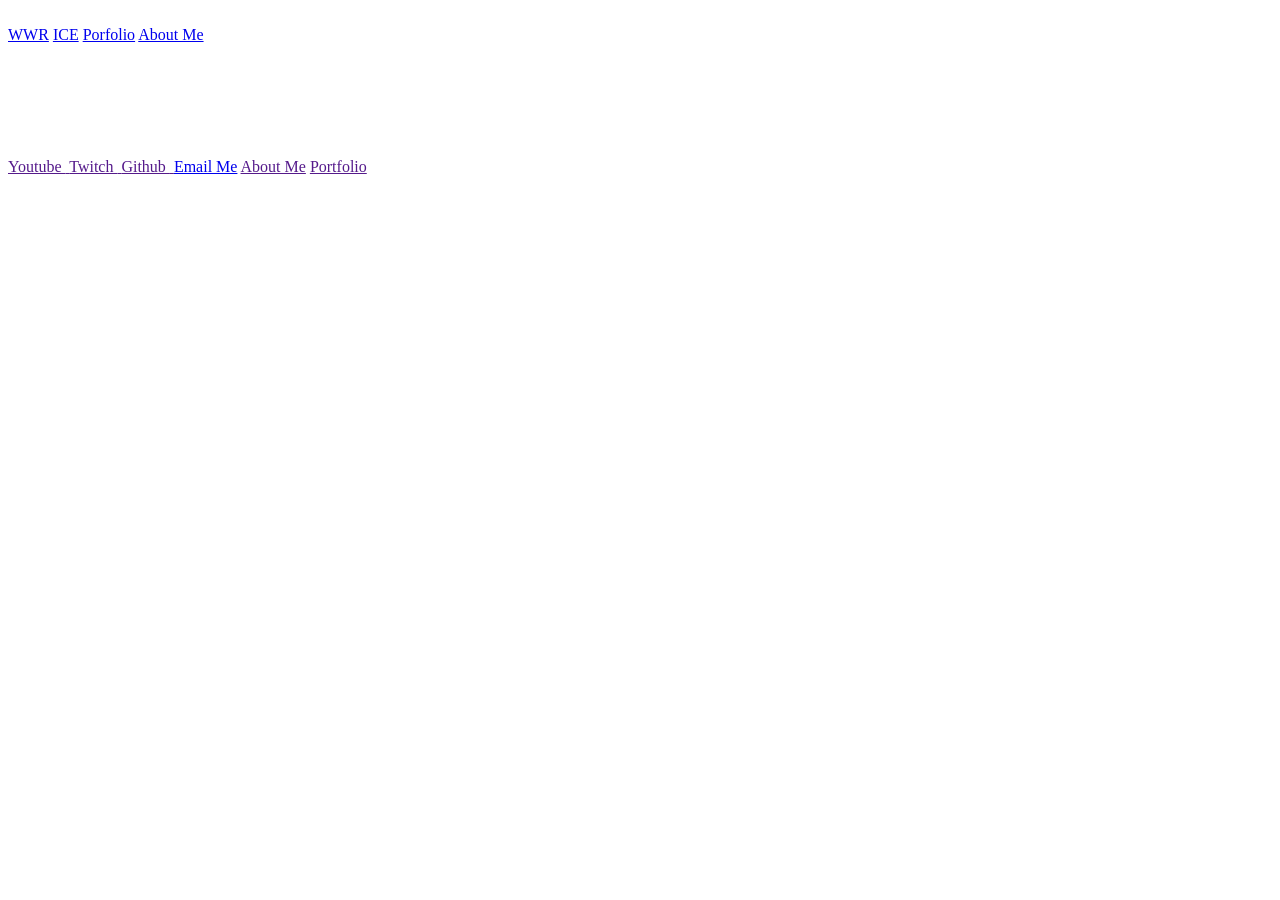
==== index.html @ f28f969f "Add a lot of things" ====
<!DOCTYPE html>
<html lang="en">
<head>
    <meta charset="UTF-8">
    <meta name="viewport" content="width=device-width, initial-scale=1.0">
    <title>Welcome Page</title>
</head>
<body>
    <header>
        <a href="index.html">
            <img src="" alt="">
        </a>

        <nav>
            <a href="wwr/index.html">WWR</a>
            <a href="ice.html">ICE</a>
            <a href="portfolio.html">Porfolio</a>
            <a href="aboutme.html">About Me</a>
        </nav>
    </header>

    <main>



        <section class="card" id="current-project">
            <img src="" alt="">
            <h2></h2>
            <p></p>
        </section>
        <section class="card featured-project">
            <img src="" alt="">
            <h2></h2>
            <p></p>
        </section>
        <section class="card featured-project">
            <img src="" alt="">
            <h2></h2>
            <p></p>
        </section>
    </main>

    <footer>
        <a href="" class="social-link">
            Youtube
            <img src="" alt="">
        </a>
        <a href="" class="social-link">
            Twitch
            <img src="" alt="">
        </a>
        <a href="" class="social-link">
            Github
            <img src="" alt="">
        </a>

        <a href="mailto:">Email Me</a>

        <a href="" id="about-me">About Me</a>
        <a href="" id="portfolio-footer">Portfolio</a>
    </footer>
</body>
</html>
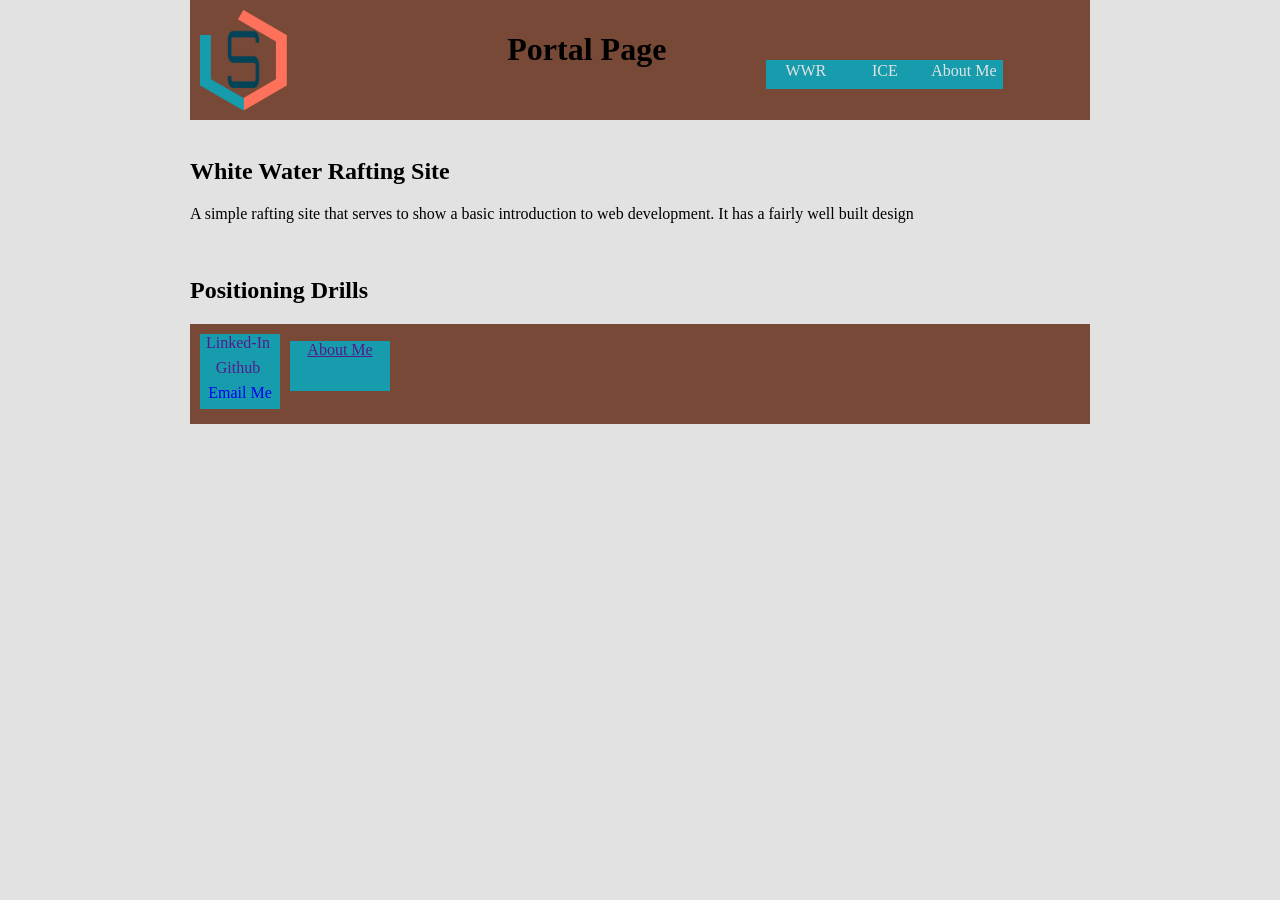
==== commit 7d1d76f6: "Not sure what else to add right now" ====
--- a/index.html
+++ b/index.html
@@ -4,60 +4,56 @@
     <meta charset="UTF-8">
     <meta name="viewport" content="width=device-width, initial-scale=1.0">
     <title>Welcome Page</title>
+    <link rel="stylesheet" href="styles/header.css">
+    <link rel="stylesheet" href="styles/footer.css">
 </head>
 <body>
     <header>
-        <a href="index.html">
-            <img src="" alt="">
+        <a href="index.html" id="logo">
+            <img src="images/lsc-logo2.png" alt="">
         </a>
-
+        <h1>
+            Portal Page
+        </h1>
         <nav>
-            <a href="wwr/index.html">WWR</a>
-            <a href="ice.html">ICE</a>
-            <a href="portfolio.html">Porfolio</a>
-            <a href="aboutme.html">About Me</a>
+            <a href="wwr/index.html" class="nav-link">WWR</a><a href="ice.html" class="nav-link">ICE</a><a href="aboutme.html" class="nav-link">About Me</a>
         </nav>
     </header>
 
     <main>
+        <section class="card featured-project">
+            <a href="wwr/index.html">
+                <img src="" alt="">
+            </a>
+            <h2>White Water Rafting Site</h2>
+            <p>A simple rafting site that serves to show a basic introduction to web development. It has a fairly well built design </p>
+        </section>
 
-
-
-        <section class="card" id="current-project">
-            <img src="" alt="">
-            <h2></h2>
-            <p></p>
-        </section>
         <section class="card featured-project">
-            <img src="" alt="">
-            <h2></h2>
-            <p></p>
-        </section>
-        <section class="card featured-project">
-            <img src="" alt="">
-            <h2></h2>
+            <a href="">
+                <img src="" alt="">
+            </a>
+            <h2>Positioning Drills</h2>
             <p></p>
         </section>
     </main>
 
     <footer>
-        <a href="" class="social-link">
-            Youtube
-            <img src="" alt="">
-        </a>
-        <a href="" class="social-link">
-            Twitch
-            <img src="" alt="">
-        </a>
-        <a href="" class="social-link">
-            Github
-            <img src="" alt="">
-        </a>
+        <div id="links">
+            <a href="" class="social-link" id="linked-in">
+                Linked-In
+                <img src="" alt="">
+            </a>
 
-        <a href="mailto:">Email Me</a>
+            <a href="" class="social-link" id="github">
+                Github
+                <img src="" alt="">
+            </a>
+
+            <a href="mailto:" class="social-link" id="email">Email Me</a>
+        </div>
 
         <a href="" id="about-me">About Me</a>
-        <a href="" id="portfolio-footer">Portfolio</a>
     </footer>
 </body>
-</html>+</html>
--- a/styles/header.css
+++ b/styles/header.css
@@ -0,0 +1,59 @@
+:root
+{
+    --primary-color: #169CAD;
+    --secondary-color: #FF715B;
+    --accent-color-1: #034357;
+    --accent-color-2: #774936;
+    --support-color: #E2E2E2;
+    background-color: var(--support-color);
+}
+
+body
+{
+    max-width: 900px;
+    margin: 0 auto;
+}
+
+header
+{
+    display: flex;
+    height: 100px;
+    background-color: var(--accent-color-2);
+    padding: 10px;
+}
+
+#logo img
+{
+    height: 100px;
+}
+
+header h1
+{
+    margin-left: 25%
+}
+
+nav
+{
+    margin-top: 50px;
+    align-items: flex-end;
+    margin-left: 100px;
+}
+
+.nav-link
+{
+    display: inline-block;
+    width: 75px;
+    height: 25px;
+    background-color: var(--primary-color);
+    padding: 2px;
+    text-align: center;
+    margin: 0 0;
+    text-decoration: none;
+    color: var(--support-color);
+}
+
+.nav-link:hover
+{
+    background-color: var(--secondary-color);
+    color: var(--support-color);
+}
--- a/styles/footer.css
+++ b/styles/footer.css
@@ -0,0 +1,47 @@
+:root
+{
+    --primary-color: #169CAD;
+    --secondary-color: #FF715B;
+    --accent-color-1: #034357;
+    --accent-color-2: #774936;
+    --support-color: #E2E2E2;
+}
+
+footer
+{
+    display: flex;
+    height: 100px;
+    background-color: var(--accent-color-2);
+    display: grid;
+    grid-template-columns: 100px 25px;
+}
+
+.social-link
+{
+    margin: 0px 10px;
+    display: block;
+    height: 25px;
+    background-color: var(--primary-color);
+    text-align: center;
+    text-decoration: none;
+}
+
+.social-link:hover
+{
+    background-color: var(--secondary-color);
+    color: var(--support-color);
+}
+
+#linked-in
+{
+    margin-top: 10px;
+}
+
+#about-me
+{
+    margin-top: 70%;
+    width: 100px;
+    background-color: var(--primary-color);
+    text-align: center;
+    height: 50px;
+}
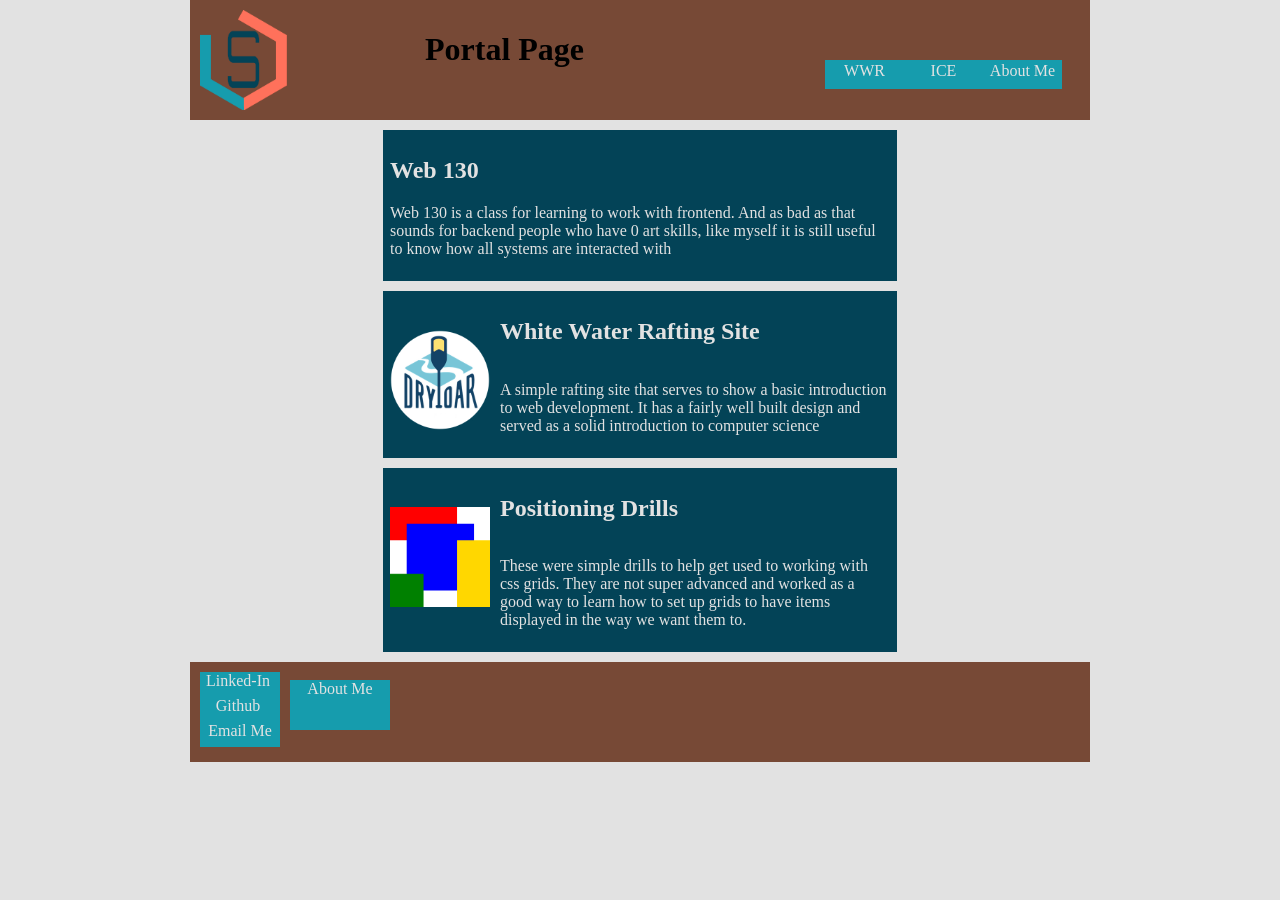
==== commit 7a76f588: "Finished site" ====
--- a/index.html
+++ b/index.html
@@ -6,6 +6,7 @@
     <title>Welcome Page</title>
     <link rel="stylesheet" href="styles/header.css">
     <link rel="stylesheet" href="styles/footer.css">
+    <link rel="stylesheet" href="styles/indexStyle.css">
 </head>
 <body>
     <header>
@@ -21,20 +22,25 @@
     </header>
 
     <main>
-        <section class="card featured-project">
+        <section id="about-class">
+            <h2 id="class-head">Web 130</h2>
+            <p id="class-description">Web 130 is a class for learning to work with frontend. And as bad as that sounds for backend people who have 0 art skills, like myself it is still useful to know how all systems are interacted with</p>
+        </section>
+
+        <section class="card">
             <a href="wwr/index.html">
-                <img src="" alt="">
+                <img src="wwr/images/dryoarlogo.png" alt="" class="card-image">
             </a>
             <h2>White Water Rafting Site</h2>
-            <p>A simple rafting site that serves to show a basic introduction to web development. It has a fairly well built design </p>
+            <p> A simple rafting site that serves to show a basic introduction to web development. It has a fairly well built design and served as a solid introduction to computer science</p>
         </section>
 
-        <section class="card featured-project">
-            <a href="">
-                <img src="" alt="">
+        <section class="card">
+            <a href="ice/positioning/">
+                <img src="images/positioning.png" alt="" class="card-image">
             </a>
             <h2>Positioning Drills</h2>
-            <p></p>
+            <p>These were simple drills to help get used to working with css grids. They are not super advanced and worked as a good way to learn how to set up grids to have items displayed in the way we want them to.</p>
         </section>
     </main>
 
--- a/styles/header.css
+++ b/styles/header.css
@@ -16,7 +16,8 @@
 
 header
 {
-    display: flex;
+    display: grid;
+    grid-template-columns: 125px 400px 375px;
     height: 100px;
     background-color: var(--accent-color-2);
     padding: 10px;
@@ -25,11 +26,13 @@
 #logo img
 {
     height: 100px;
+    grid-column: 1/2;
 }
 
 header h1
 {
-    margin-left: 25%
+    margin-left: 25%;
+    grid-column: 2/3;
 }
 
 nav
--- a/styles/footer.css
+++ b/styles/footer.css
@@ -24,6 +24,7 @@
     background-color: var(--primary-color);
     text-align: center;
     text-decoration: none;
+    color: var(--support-color);
 }
 
 .social-link:hover
@@ -44,4 +45,12 @@
     background-color: var(--primary-color);
     text-align: center;
     height: 50px;
+    color: var(--support-color);
+    text-decoration: none;
+}
+
+#about-me:hover
+{
+    color: var(--support-color);
+    background-color: var(--secondary-color);
 }
--- a/styles/indexStyle.css
+++ b/styles/indexStyle.css
@@ -0,0 +1,43 @@
+:root
+{
+    --primary-color: #169CAD;
+    --secondary-color: #FF715B;
+    --accent-color-1: #034357;
+    --accent-color-2: #774936;
+    --support-color: #E2E2E2;
+    background-color: var(--support-color);
+}
+
+section
+{
+    max-width: 500px;
+    margin: 10px auto;
+    background-color: var(--accent-color-1);
+    color: var(--support-color);
+    padding: 7px;
+}
+
+.card
+{
+    display: grid;
+    grid-template-columns: 2;
+}
+
+.card-image
+{
+    width: 100px;
+}
+
+.card a
+{
+    margin-top: 2rem;
+    margin-right: 10px;
+    grid-column: 1/2;
+    grid-row: 1/3;
+}
+
+.card h2
+{
+    grid-row: 1/2;
+}
+
